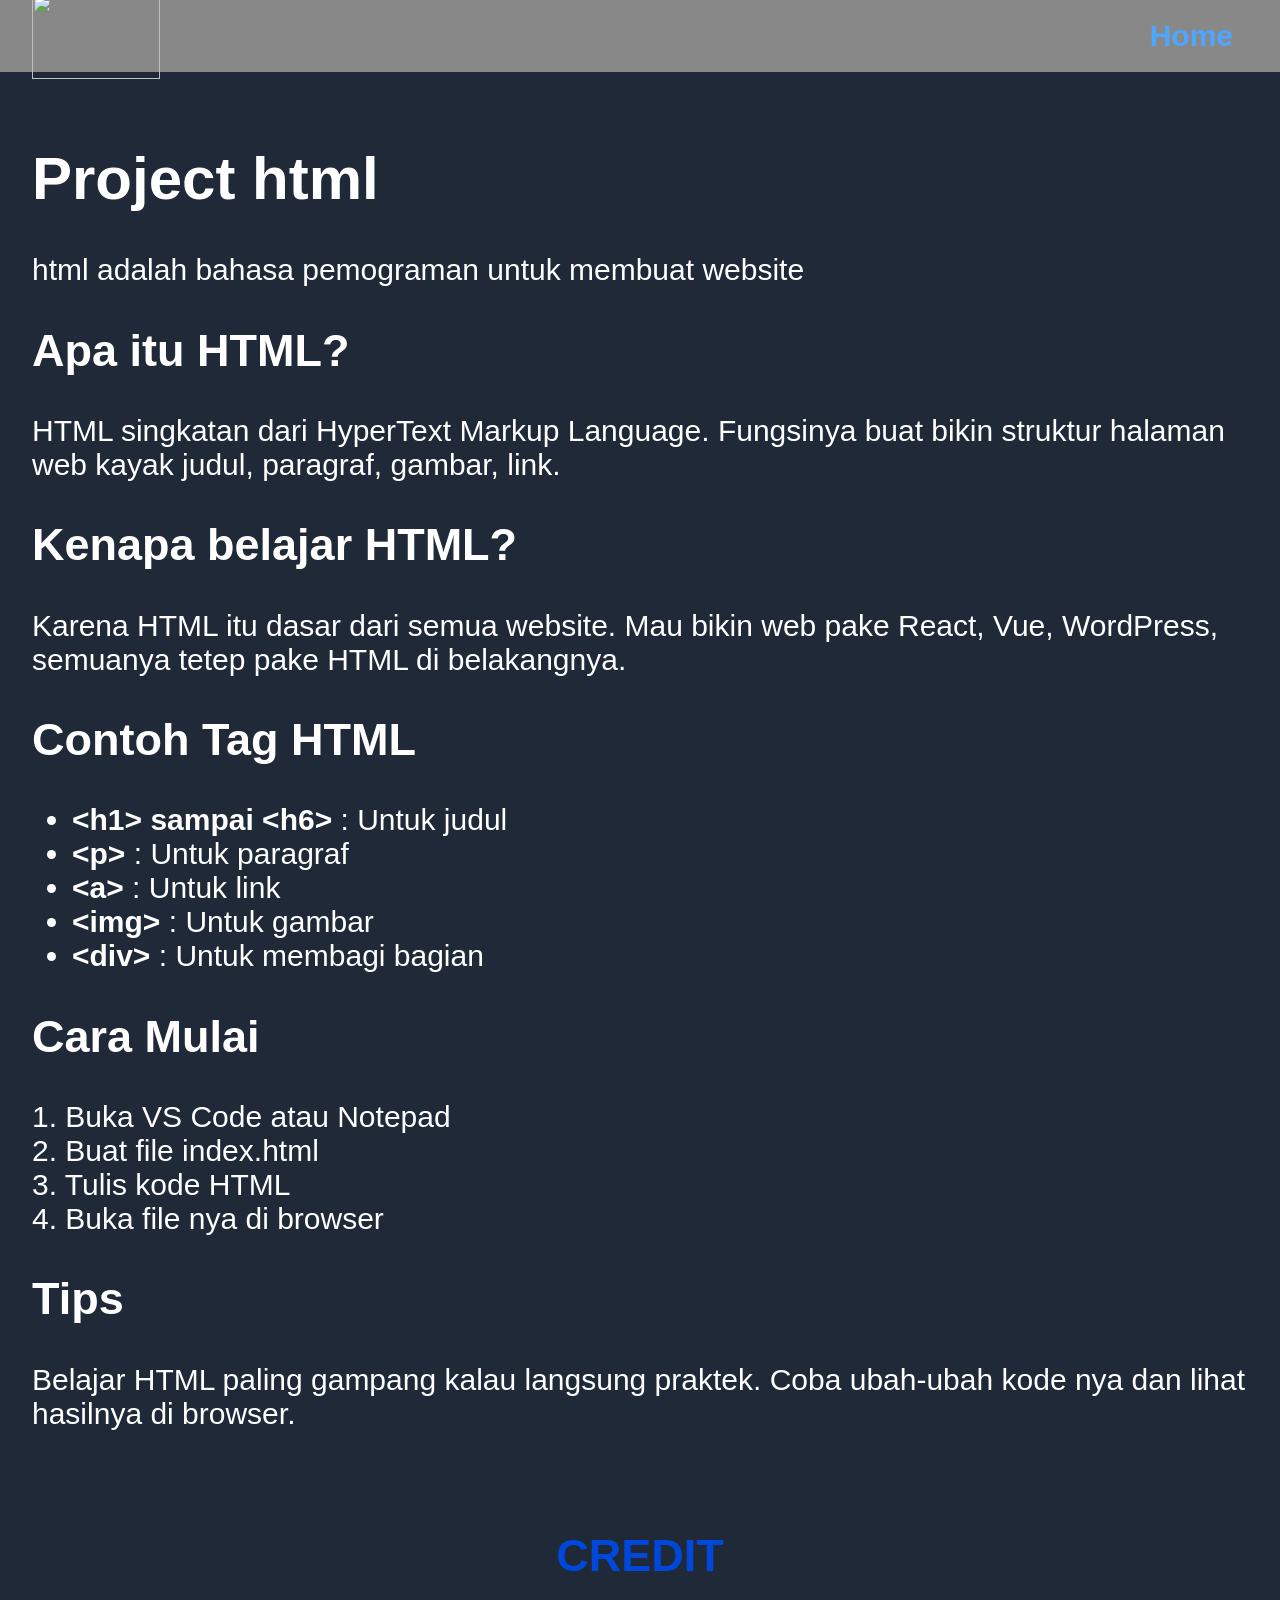
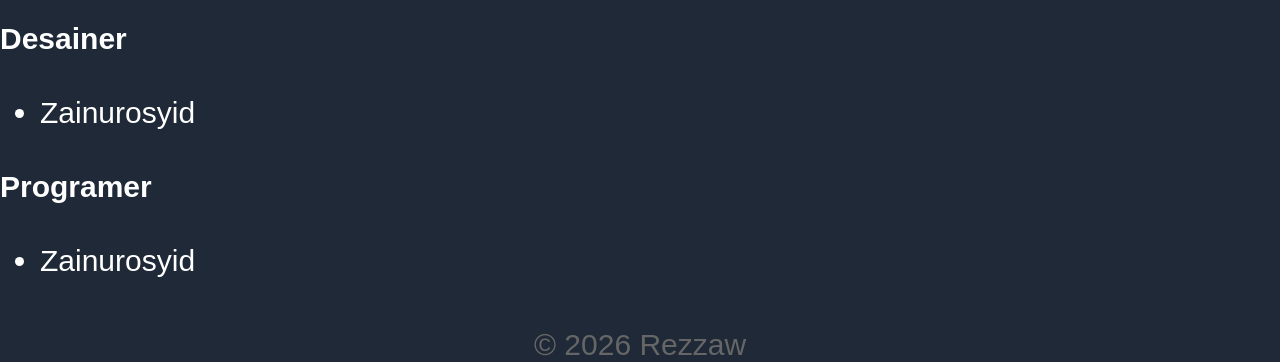
==== about.html @ e173a8e8 "update about.html" ====
<!DOCTYPE html>
<html lang="id">
  <head>
    <meta charset="UTF-8">
    <meta name="viewport" content="width=device-width, initial-scale=0.8">
    <title>about</title>
    <style>
      body {
        background: #1f2937;
        color: white;
        font-size: 30px;
        font-family: Arial, sans-serif;
        padding: 0px;
        margin: 0;
      }
      nav {
        background: #888;
        width: 100%;
        font-size: 30px;
        font-family: Arial, sans-serif;
        padding:0px 32px;
        display: flex;
        justify-content: space-between;
        align-items: center;
        height: 72px;
        box-sizing: border-box;
      }
      .nav-logo {
        font-size: 24px;
        margin-right: auto;
      }
      .logo {
        display: flex;
        justify-content: flex-end;
        width: 128px;
        height: 85px;
        object-fit: cover;
      }
      .first {
        color: #4da6ff;
        font-weight: bold;
        text-decoration: none;
        text-align: right;
        margin:2px 15px;
      }
      .content {
        padding: 32px;
      }
      .crt {
        display: flex;
        justify-content: center;
        color: #0048db
      }
      .footer {
        display: flex;
        justify-content: center;
        color: #666;
        margin-top: 50px;
      }
    </style>
  </head>
  <body>
    <nav>
      <div class="nav-logo">
        <img src="https://www.webmaster-tipps.de/wp-content/uploads/html5-einsteigerguide.png" class="logo">
      </div>
      <a href="index.html" style="margin 0px 15px" class="first">Home</a>
    </nav>
    <div class="content">
      <h1>Project html</h1>
      <p>html adalah bahasa pemograman untuk membuat website</p>
      <h2>Apa itu HTML?</h2>
      <p>HTML singkatan dari HyperText Markup Language. Fungsinya buat bikin struktur halaman web kayak judul, paragraf, gambar, link.</p>

      <h2>Kenapa belajar HTML?</h2>
      <p>Karena HTML itu dasar dari semua website. Mau bikin web pake React, Vue, WordPress, semuanya tetep pake HTML di belakangnya.</p>

      <h2>Contoh Tag HTML</h2>
      <ul>
        <li><b>&lt;h1&gt; sampai &lt;h6&gt;</b> : Untuk judul</li>
        <li><b>&lt;p&gt;</b> : Untuk paragraf</li>
        <li><b>&lt;a&gt;</b> : Untuk link</li>
        <li><b>&lt;img&gt;</b> : Untuk gambar</li>
        <li><b>&lt;div&gt;</b> : Untuk membagi bagian</li>
      </ul>

      <h2>Cara Mulai</h2>
      <p>1. Buka VS Code atau Notepad<br>
       2. Buat file index.html<br>
       3. Tulis kode HTML<br>
       4. Buka file nya di browser</p>

      <h2>Tips</h2>
      <p>Belajar HTML paling gampang kalau langsung praktek. Coba ubah-ubah kode nya dan lihat hasilnya di browser.</p>
    </div>
    <h2 class="crt">CREDIT</h2>
    <div class="credit">
      <h4>Desainer</h4>
      <ul>
        <li>Zainurosyid</li>
      </ul>
      <h4>Programer</h4>
      <ul>
        <li>Zainurosyid</li>
      </ul>
    </div>
    <div class="footer">© 2026 Rezzaw</div>
  </body>
</html>
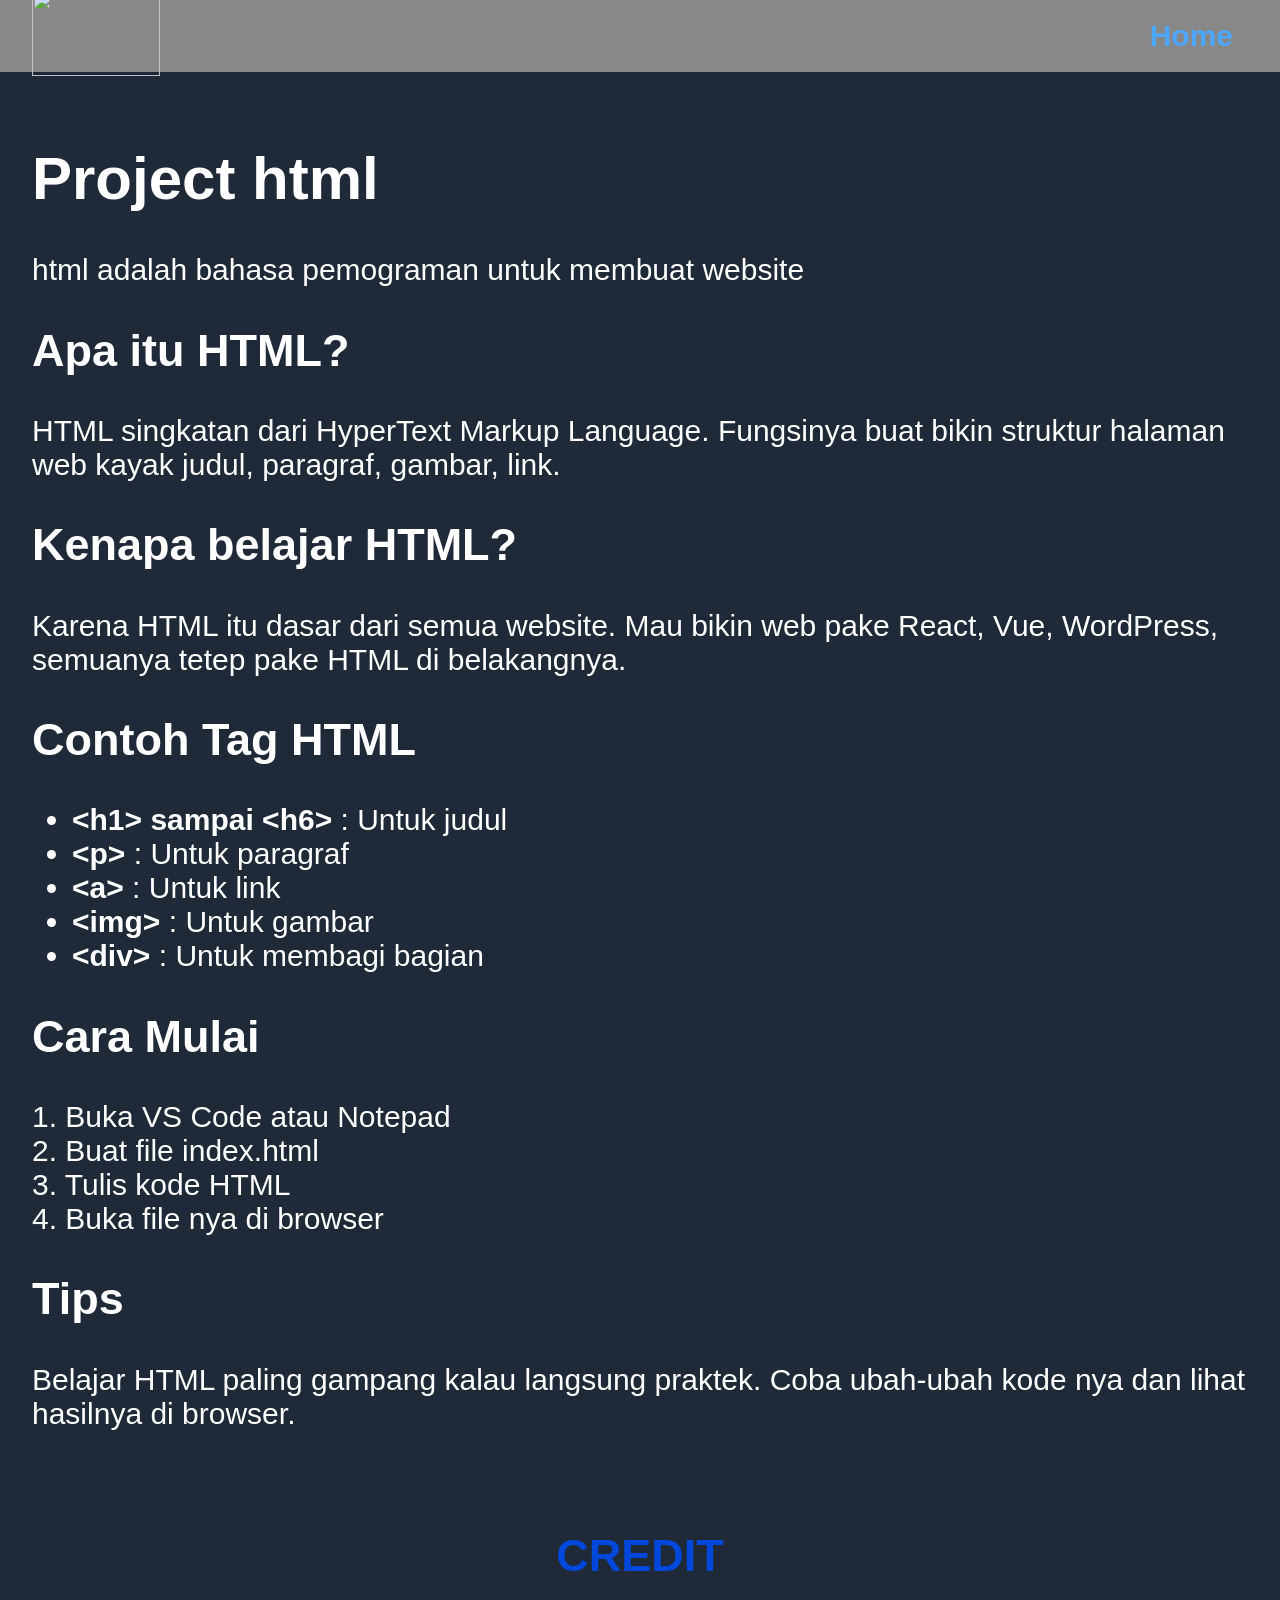
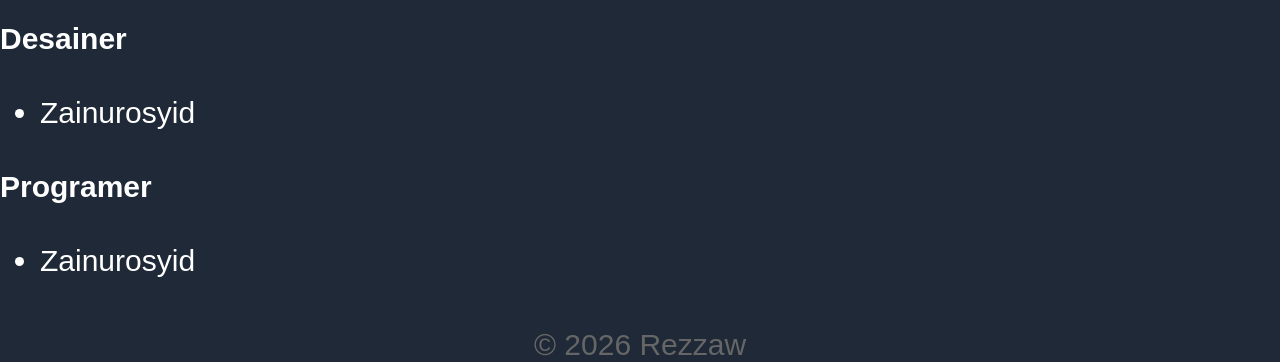
==== commit eb75a464: "update about.html" ====
--- a/about.html
+++ b/about.html
@@ -30,8 +30,6 @@
         margin-right: auto;
       }
       .logo {
-        display: flex;
-        justify-content: flex-end;
         width: 128px;
         height: 85px;
         object-fit: cover;
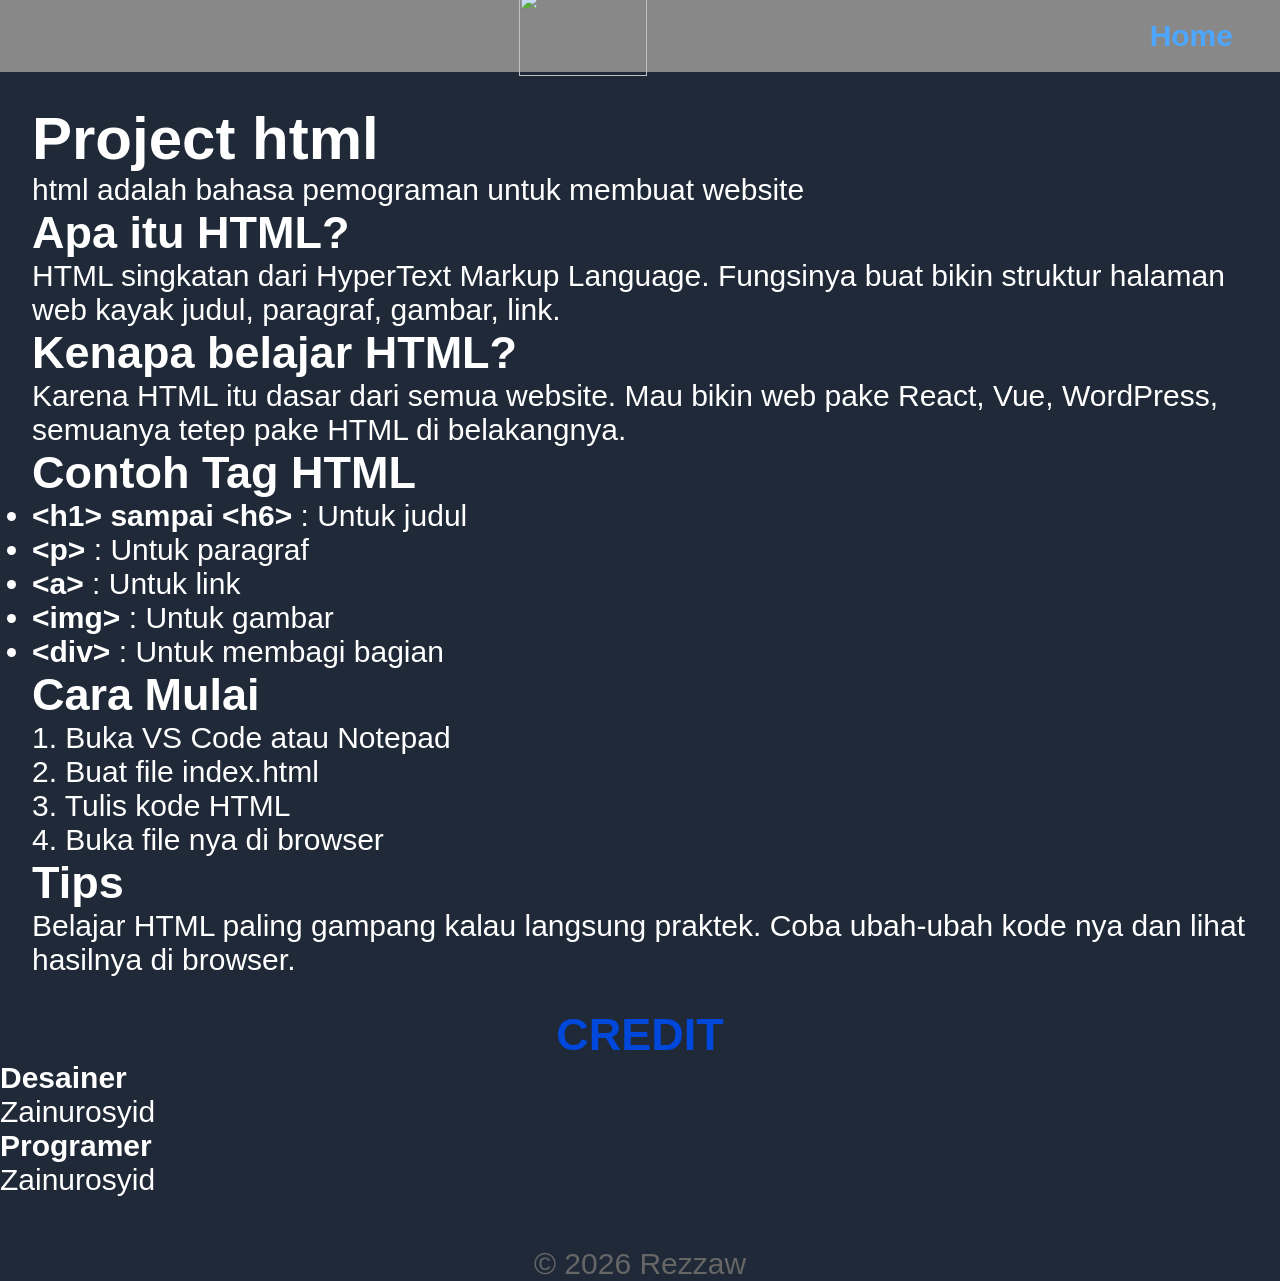
==== commit 4e50e5b3: "update about.html" ====
--- a/about.html
+++ b/about.html
@@ -1,6 +1,8 @@
 <!DOCTYPE html>
 <html lang="id">
   <head>
+    <link rel="stylesheet" href="style.css">
+    <script src="script.js" defer></script>
     <meta charset="UTF-8">
     <meta name="viewport" content="width=device-width, initial-scale=0.8">
     <title>about</title>
--- a/style.css
+++ b/style.css
@@ -0,0 +1,125 @@
+* {
+  margin: 0;
+  padding: 0;
+  box-sizing: border-box;
+}
+body {
+  background: #1f2937;
+  color: white;
+  font-family: Arial, sans-serif;
+}
+nav {
+  background: #888;
+  padding: 0px 16px 0px 20px;
+  height: 60px;
+  display: flex;
+  align-items: ;
+}
+.navbar {
+  display: flex;
+  align-items: center;
+  justify-content: space-between;
+  position: relative;
+  width: 100%;
+}
+.hamburger {
+  font-size: 28px;
+  background: none;
+  height: 32px;
+  border: none;
+  color: white;
+  cursor: pointer;
+  padding: 0;
+  margin: 0;
+  display: flex;
+  justify-content: center;
+  align-items: center;
+  webkit-tap-highlight-color: transparent;
+  outline: none;
+}
+.nav-title{
+  margin-left: 16px;
+  font-size: 22px;
+  font-weight: 800;
+  color: white;
+}
+.nav-logo {
+  margin-left: auto;¬
+}
+.logo{
+  background: none;
+  width: 100px;
+  height: 60px;
+  object-fit: cover;
+}
+.menu {
+  position: fixed;
+  top: 0;
+  left: -260px;
+  width: 250px;
+  height: 100vh;
+  background: #2b2b2b;
+  display: flex;
+  flex-direction: column;
+  transition: left 0.4s ease;
+  z-index: 1000;
+  webkit-tap-highlight-color: transparent;
+  outline: none;
+}
+button,
+a {
+  -webkit-tap-highlight-color: transparent;
+  outline: none;
+}
+button:focus,
+button:active,
+button:focus-visible {
+  outline: none;
+  background: transparent;
+}
+.overlay {
+  font-size: 26px;
+  width: 32;
+  color: white;
+  background: none;
+  padding: 2px 8px 2px 8px;
+  margin-right: auto;
+  display: flex;
+  justify-content: left;
+}
+.menu.show {
+  left: 0;
+}
+.menu a {
+  color: #fff;
+  text-decoration: none;
+  padding: 12px 16px;
+  border-bottom: 1px solid #555;
+}
+.menu a:hover {
+  background: #555;
+}
+.content {
+  padding: 20px;
+}
+.card0 {
+  background: #222;
+  color: #00f8f4;
+  padding: 20px;
+  border-radius: 15px;
+  max-width: 512px;
+  margin: auto;
+  border: 2px solid #444
+}
+.cd {
+  margin: auto;
+  color: #00f4f4;
+  text-decoration: underline;
+  text-decoration-color: #4da8ff
+}
+.footer {
+  display: flex;
+  justify-content: center;
+  color: #666;
+  margin-top: 50px;
+}
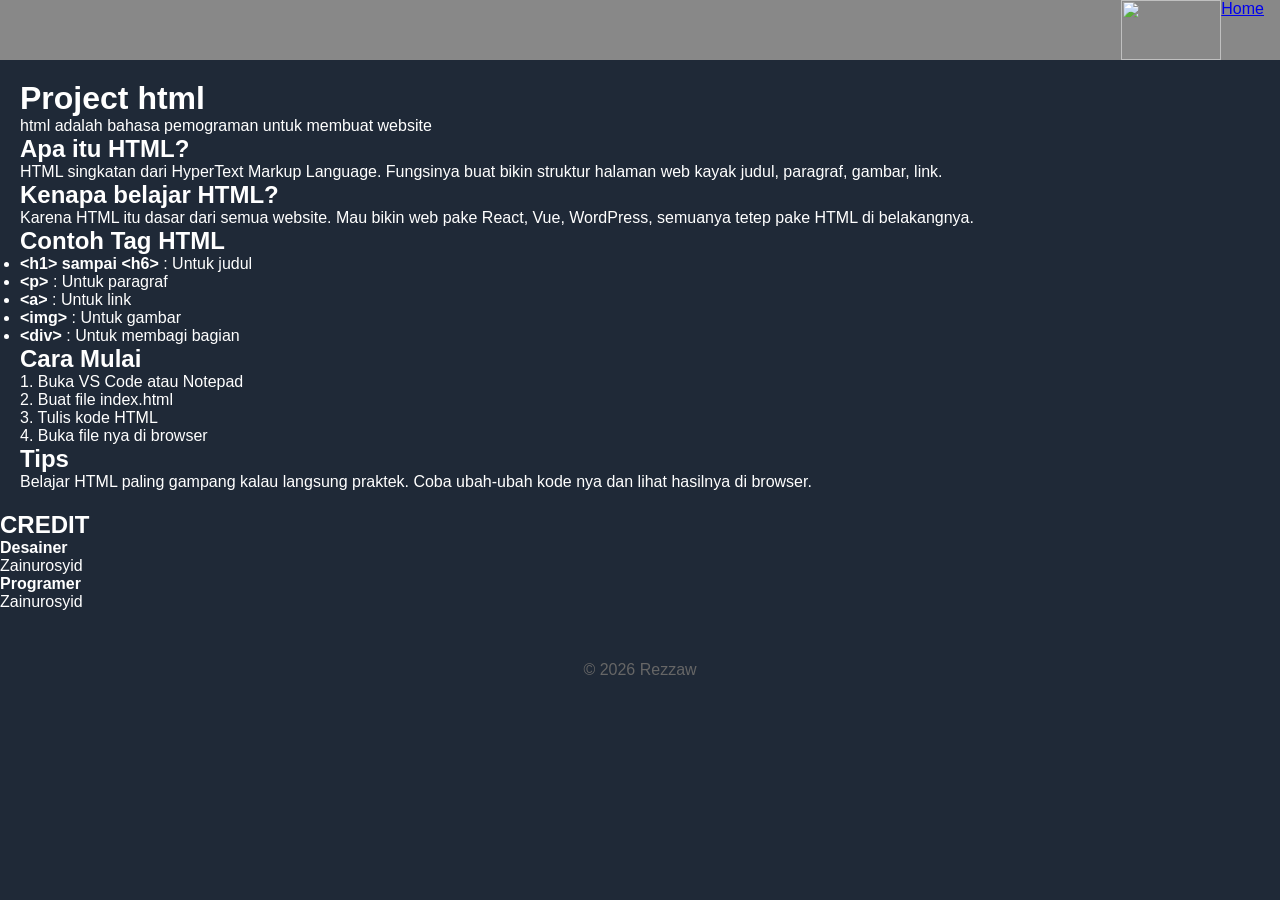
==== commit e25512ab: "update about.html" ====
--- a/about.html
+++ b/about.html
@@ -6,58 +6,6 @@
     <meta charset="UTF-8">
     <meta name="viewport" content="width=device-width, initial-scale=0.8">
     <title>about</title>
-    <style>
-      body {
-        background: #1f2937;
-        color: white;
-        font-size: 30px;
-        font-family: Arial, sans-serif;
-        padding: 0px;
-        margin: 0;
-      }
-      nav {
-        background: #888;
-        width: 100%;
-        font-size: 30px;
-        font-family: Arial, sans-serif;
-        padding:0px 32px;
-        display: flex;
-        justify-content: space-between;
-        align-items: center;
-        height: 72px;
-        box-sizing: border-box;
-      }
-      .nav-logo {
-        font-size: 24px;
-        margin-right: auto;
-      }
-      .logo {
-        width: 128px;
-        height: 85px;
-        object-fit: cover;
-      }
-      .first {
-        color: #4da6ff;
-        font-weight: bold;
-        text-decoration: none;
-        text-align: right;
-        margin:2px 15px;
-      }
-      .content {
-        padding: 32px;
-      }
-      .crt {
-        display: flex;
-        justify-content: center;
-        color: #0048db
-      }
-      .footer {
-        display: flex;
-        justify-content: center;
-        color: #666;
-        margin-top: 50px;
-      }
-    </style>
   </head>
   <body>
     <nav>
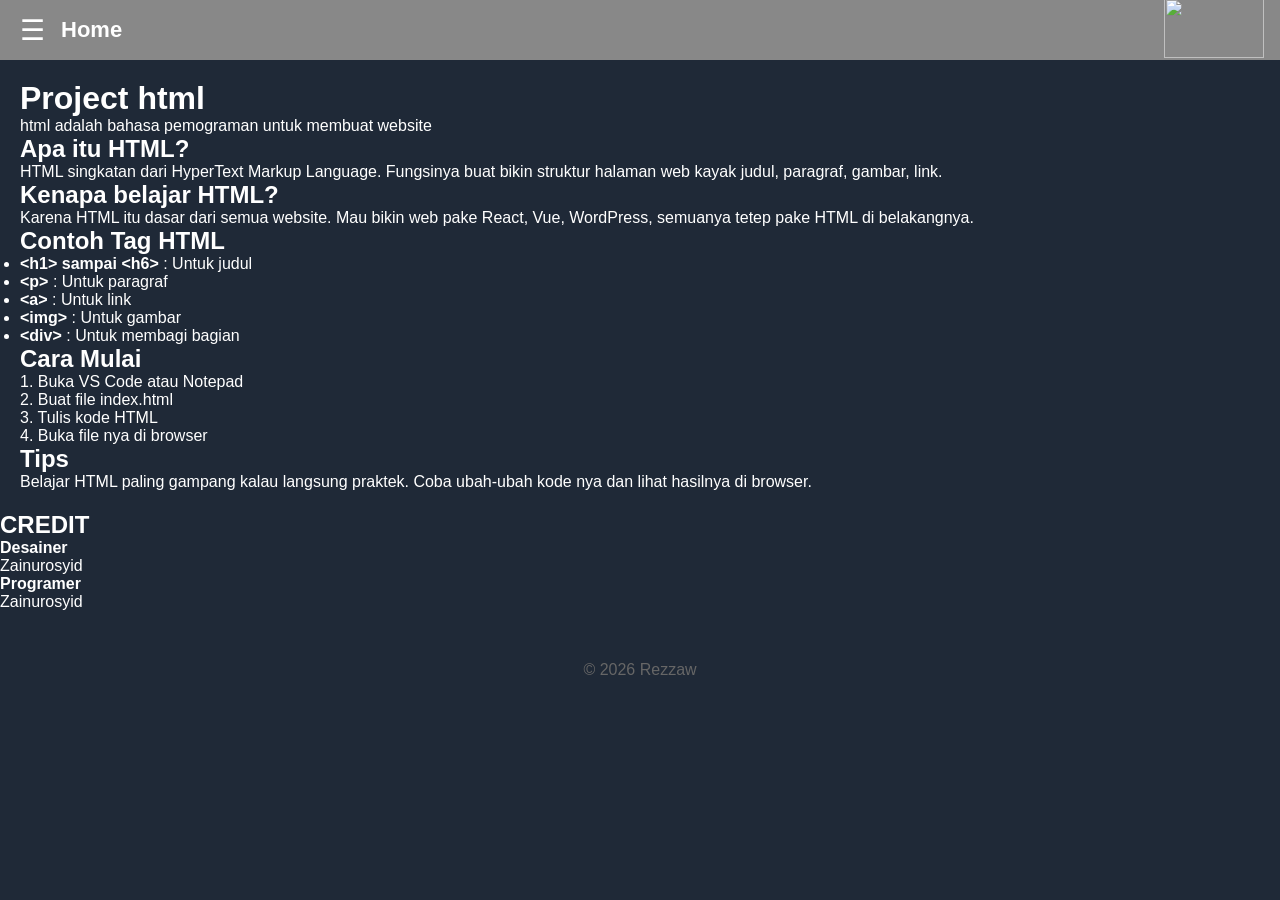
==== commit 4e896231: "update about.html" ====
--- a/about.html
+++ b/about.html
@@ -9,10 +9,20 @@
   </head>
   <body>
     <nav>
-      <div class="nav-logo">
+      <div class="navbar">
+        <button class="hamburger" onclick="toggleMenu()">☰</button>
+        <span class="nav-title">Home</span>
+        <div class="nav-logo">
         <img src="https://www.webmaster-tipps.de/wp-content/uploads/html5-einsteigerguide.png" class="logo">
+        </div>
+        <div class="menu" id="menu">
+          <button id="overlay" class="overlay" onclick="toggleMenu()">☰</button>
+          <a href="music.html">Music</a>
+          <a href="speedtest.html">Speed Test</a>
+          <a href="about.html">About</a>
+          <a href="#service">Service</a>
+        </div>
       </div>
-      <a href="index.html" style="margin 0px 15px" class="first">Home</a>
     </nav>
     <div class="content">
       <h1>Project html</h1>
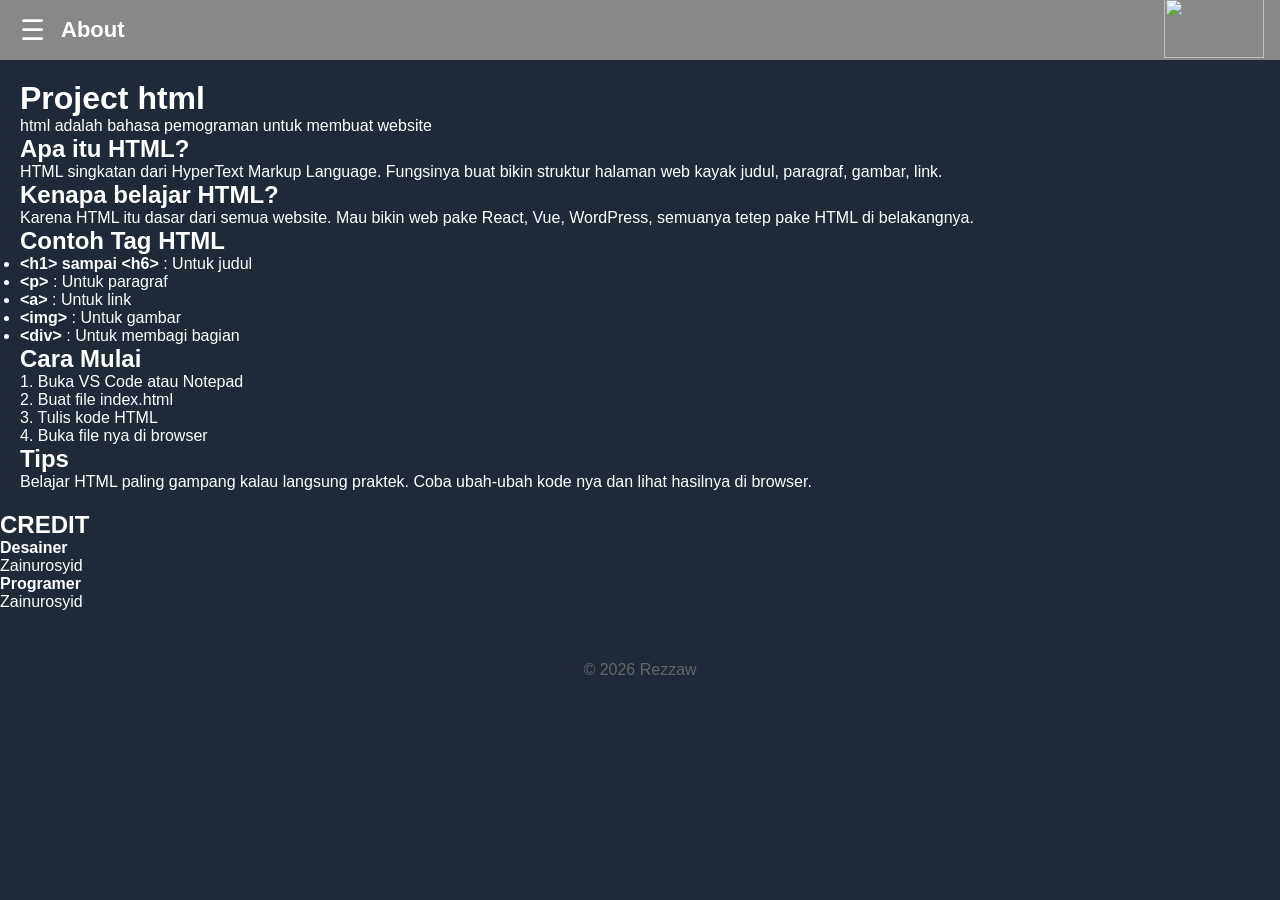
==== commit 1a82ac63: "update about.html" ====
--- a/about.html
+++ b/about.html
@@ -11,15 +11,15 @@
     <nav>
       <div class="navbar">
         <button class="hamburger" onclick="toggleMenu()">☰</button>
-        <span class="nav-title">Home</span>
+        <span class="nav-title">About</span>
         <div class="nav-logo">
         <img src="https://www.webmaster-tipps.de/wp-content/uploads/html5-einsteigerguide.png" class="logo">
         </div>
         <div class="menu" id="menu">
           <button id="overlay" class="overlay" onclick="toggleMenu()">☰</button>
+          <a href="index.html">Home</a>
           <a href="music.html">Music</a>
           <a href="speedtest.html">Speed Test</a>
-          <a href="about.html">About</a>
           <a href="#service">Service</a>
         </div>
       </div>
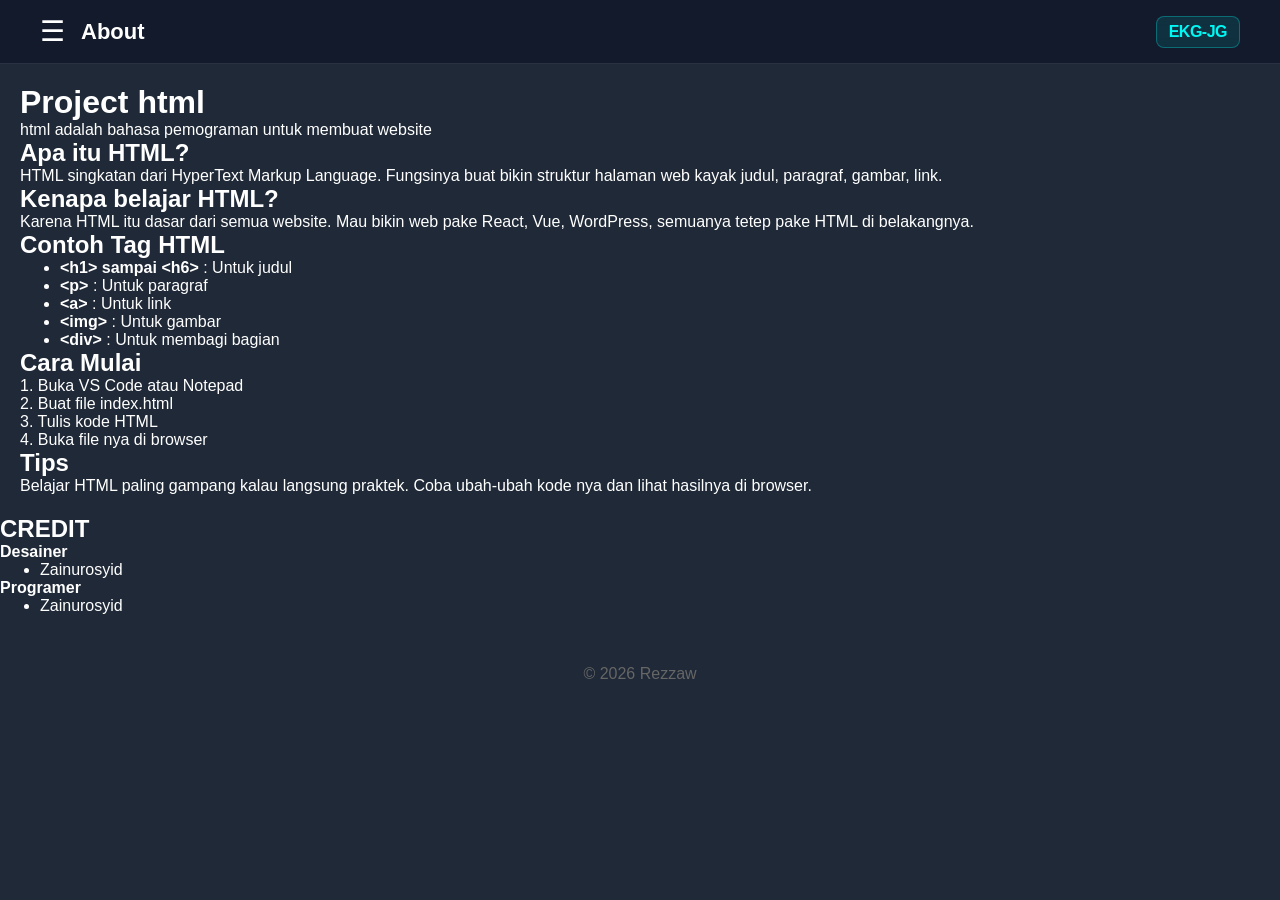
==== commit 067a7699: "update about.html" ====
--- a/about.html
+++ b/about.html
@@ -13,7 +13,7 @@
         <button class="hamburger" onclick="toggleMenu()">☰</button>
         <span class="nav-title">About</span>
         <div class="nav-logo">
-        <img src="https://www.webmaster-tipps.de/wp-content/uploads/html5-einsteigerguide.png" class="logo">
+        <p class="logo">EKG-JG<p>
         </div>
         <div class="menu" id="menu">
           <button id="overlay" class="overlay" onclick="toggleMenu()">☰</button>
--- a/style.css
+++ b/style.css
@@ -1,6 +1,5 @@
 * {
   margin: 0;
-  padding: 0;
   box-sizing: border-box;
 }
 body {
@@ -9,18 +8,24 @@
   font-family: Arial, sans-serif;
 }
 nav {
-  background: #888;
-  padding: 0px 16px 0px 20px;
-  height: 60px;
-  display: flex;
-  align-items: ;
+  position: sticky;
+  top: 0;
+  z-index: 50;
+  background: rgba(15, 23, 42, 0.8);
+  backdrop-filter: blur(12px);
+  -webkit-backdrop-filter: blur(12px);
+  border-bottom: 1px solid rgba(255, 255, 255, 0.1);
+  height: 64px;
+  padding-right: 20px;
+  padding-left: 20px;
 }
 .navbar {
+  align-items: center;
   display: flex;
-  align-items: center;
-  justify-content: space-between;
-  position: relative;
+  max-width: 1200px;
+  margin: 0 auto;
   width: 100%;
+  height: 100%;
 }
 .hamburger {
   font-size: 28px;
@@ -44,27 +49,34 @@
   color: white;
 }
 .nav-logo {
-  margin-left: auto;¬
+  margin-left: auto;
 }
 .logo{
-  background: none;
-  width: 100px;
-  height: 60px;
-  object-fit: cover;
+  font-weight: 800;
+  font-size: 16px;
+  letter-spacing: -0.5px;
+  color: #00f8f4;
+  border: 1px solid rgba(0, 248, 244, 0.3);
+  background: rgba(0, 248, 244, 0.1);
+  padding: 6px 12px;
+  border-radius: 8px;
 }
 .menu {
   position: fixed;
   top: 0;
-  left: -260px;
-  width: 250px;
+  left: -300px;
+  width: 280px;
   height: 100vh;
-  background: #2b2b2b;
-  display: flex;
-  flex-direction: column;
-  transition: left 0.4s ease;
-  z-index: 1000;
-  webkit-tap-highlight-color: transparent;
-  outline: none;
+  background: #1e293b;
+  transition: left 0.3s cubic-bezier(0.4,0,0.2,1);
+}
+.menu-backdrop {
+  position: fixed;
+  inset: 0;
+  background: rgba(0,0,0,0,5);
+  backdrop-filter: blur(4px);
+  opacity: 0;
+  pointer-events: none;
 }
 button,
 a {
